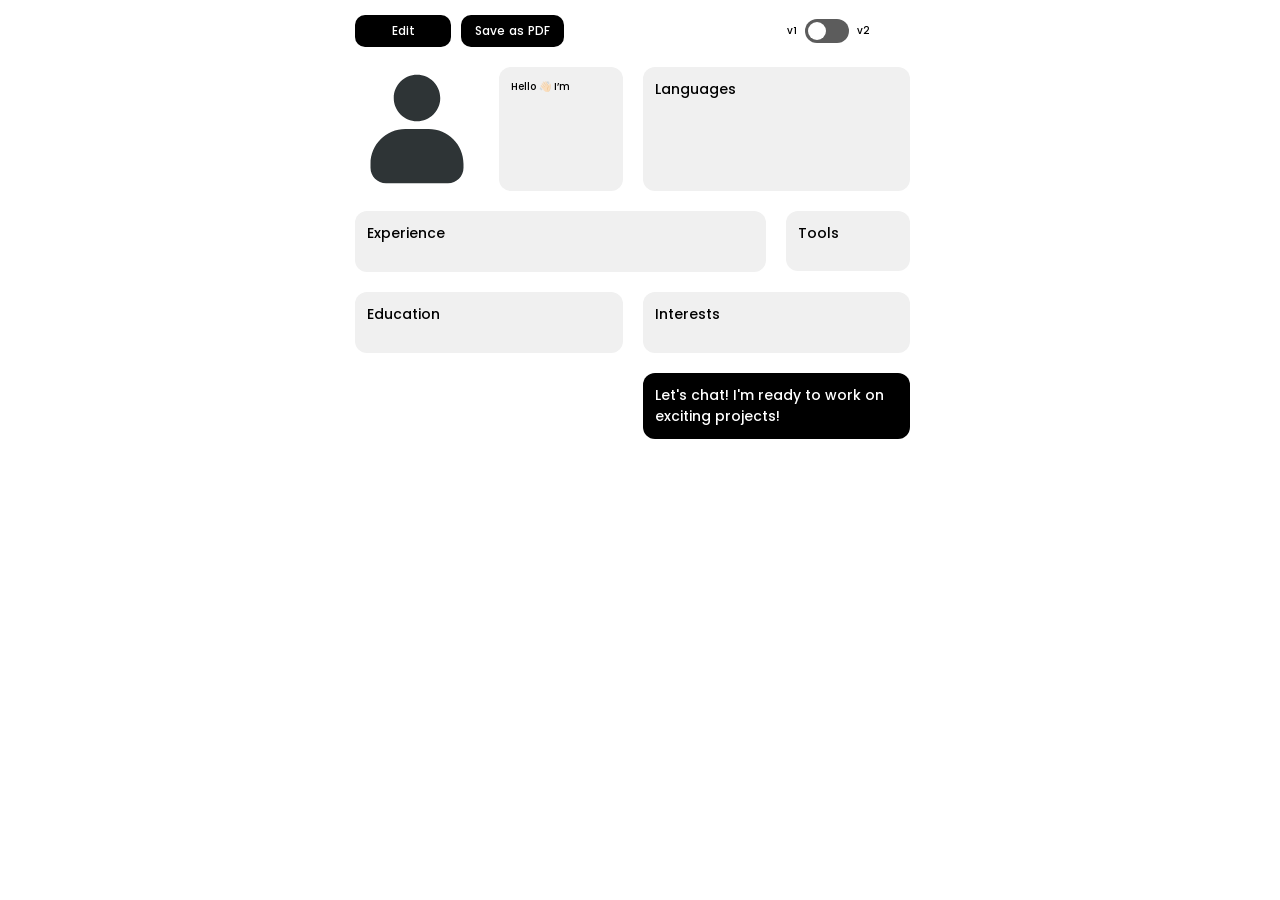
==== index.html @ 07ee737b "Creating-website" ====
<!doctype html>
<html lang="en">
  <head>
    <meta charset="UTF-8" />
    <meta name="viewport" content="width=device-width, initial-scale=1.0" />
    <meta
      name="description"
      content="Editable CV page with two layouts, local persistence, CSS animations, and PDF export."
    />
    <title>CV</title>
    <link rel="icon" type="image/svg+xml" href="data/vitae-logo.svg" />
    <script src="js/layout-bootstrap.js"></script>
    <link rel="stylesheet" href="css/vitae-style.css" />
    <script defer src="js/app-utils.js"></script>
    <script defer src="js/cv-data.js"></script>
    <script defer src="js/pdf-export.js"></script>
    <script defer src="js/index.js"></script>
  </head>

  <body class="homePage">
    <main>
      <article>
        <div class="pageActions" role="toolbar" aria-label="Page actions">
          <a class="actionButton" href="edit.html">Edit</a>
          <button class="actionButton" type="button" id="savePdfButton">
            Save as PDF
          </button>

          <label class="viewSwitch" for="view-switch">
            <span class="viewSwitchLabel">v1</span>
            <span class="switchControl">
              <input
                id="view-switch"
                name="viewSwitch"
                type="checkbox"
                aria-label="Switch resume version"
              />
              <span class="switchSlider"></span>
            </span>
            <span class="viewSwitchLabel">v2</span>
          </label>
        </div>

        <div class="flexCol bentoFlexbox">
          <section class="flexRow introduction" aria-label="Introduction">
            <img src="" alt="Portrait" class="square124 avatar" />

            <div class="square124 flexCol nameBox">
              <p class="textSmall fs10">Hello 👋🏻 I&rsquo;m</p>

              <div class="flexCol yourInfo">
                <h1 class="name"></h1>
                <p class="textSmall fs12 role"></p>
              </div>
            </div>

            <section
              class="flexCol languagesBox"
              aria-labelledby="languages-title"
            >
              <h2 class="title" id="languages-title">Languages</h2>

              <div class="flexRow listLanguages">
                <div class="flexCol nameLanguages"></div>
                <div class="flexCol levelLanguages"></div>
              </div>
            </section>
          </section>

          <section class="flexRow experience" aria-label="Experience and tools">
            <section
              class="flexCol experienceBox"
              aria-labelledby="experience-title"
            >
              <h2 class="title" id="experience-title">Experience</h2>

              <div class="flexCol jobList"></div>
            </section>

            <aside class="flexCol toolsBox" aria-labelledby="tools-title">
              <h2 class="title" id="tools-title">Tools</h2>

              <div class="flexCol toolsFrame"></div>
            </aside>
          </section>

          <section
            class="flexRow summary"
            aria-label="Education and extra information"
          >
            <section
              class="flexCol educationBox"
              aria-labelledby="education-title"
            >
              <h2 class="title" id="education-title">Education</h2>

              <div class="educationList"></div>
            </section>

            <div class="flexCol extraBox">
              <section
                class="flexCol interestsBox"
                aria-labelledby="interests-title"
              >
                <h2 class="title" id="interests-title">Interests</h2>

                <div class="interestsContent"></div>
              </section>

              <section
                class="flexCol contactBox"
                aria-labelledby="contact-title"
              >
                <h2 class="title contact" id="contact-title">
                  Let's chat! I'm ready to work on exciting projects!
                </h2>

                <address class="flexRow contactContent"></address>
              </section>
            </div>
          </section>
        </div>
      </article>
    </main>
  </body>
</html>
---- css/vitae-style.css ----
@font-face {
  font-family: "Poppins";
  src: url("fonts/Poppins-Regular.ttf");
  font-weight: 400;
  font-style: normal;
  font-display: swap;
}

@font-face {
  font-family: "Poppins";
  src: url("fonts/Poppins-Medium.ttf");
  font-weight: 500;
  font-style: normal;
  font-display: swap;
}

@font-face {
  font-family: "Poppins";
  src: url("fonts/Poppins-SemiBold.ttf");
  font-weight: 600;
  font-style: normal;
  font-display: swap;
}

:root {
  --font-primary: "Poppins", sans-serif;
  --color-white: #ffffff;
  --color-black: #000000;
  --color-surface: #f0f0f0;
  --color-surface-muted: #5c5c5c;
  --color-text-muted: #3f3d3d;
  --color-accent: #28d979;
  --color-accent-dark: #149063;
  --color-highlight-bg: rgba(126, 115, 18, 0.4);
  --color-highlight-text: #ddf163;
  --color-danger: #c93434;
  --color-border: #d4d4d4;
  --shadow-soft: 0 12px 28px rgba(0, 0, 0, 0.12);
  --shadow-soft-press: 0 8px 18px rgba(0, 0, 0, 0.1);
  --scrollbar-compensation: 0px;
}

* {
  box-sizing: border-box;
}

html {
  scrollbar-gutter: stable;
}

body {
  margin: 0;
  background-color: var(--color-white);
  font-family: var(--font-primary);
}

main {
  width: 595px;
  margin: 0 auto;
  font-family: var(--font-primary);
}

article {
  width: 555px;
  padding: 15px 20px;
}

img {
  display: block;
}

button,
input,
textarea,
select {
  color: inherit;
  font: inherit;
}

a {
  color: inherit;
}

button:disabled {
  cursor: not-allowed;
  opacity: 0.7;
}

a:focus-visible,
button:focus-visible,
input:focus-visible,
textarea:focus-visible,
select:focus-visible {
  outline: 2px solid var(--color-accent-dark);
  outline-offset: 2px;
}

h1,
h2,
h3,
p,
ul {
  margin: 0;
}

address {
  margin: 0;
  font-style: normal;
}

.flexCol {
  height: fit-content;
  display: flex;
  flex-direction: column;
}

.flexRow {
  display: flex;
  flex-direction: row;
}

.pageActions {
  display: flex;
  flex-wrap: wrap;
  align-items: center;
  gap: 10px;
  margin-bottom: 20px;
}

.actionButton {
  display: inline-flex;
  align-items: center;
  justify-content: center;
  min-width: 96px;
  padding: 10px 14px;
  border: 0;
  border-radius: 10px;
  background-color: var(--color-black);
  color: var(--color-white);
  cursor: pointer;
  font-size: 12px;
  font-weight: 500;
  line-height: 1;
  text-decoration: none;
  white-space: nowrap;
}

.actionButtonSecondary {
  background-color: var(--color-surface-muted);
}

.actionButton,
.inlineActionButton,
.itemActionButton,
.inlineMenuOption {
  position: relative;
  overflow: hidden;
  isolation: isolate;
  transition:
    transform 0.18s ease,
    box-shadow 0.24s ease,
    filter 0.24s ease;
  will-change: transform;
}

.actionButton:hover,
.inlineActionButton:hover,
.itemActionButton:hover,
.inlineMenuOption:hover {
  box-shadow: var(--shadow-soft);
}

.actionButton:active,
.inlineActionButton:active,
.itemActionButton:active,
.inlineMenuOption:active {
  transform: scale(0.985);
  box-shadow: var(--shadow-soft-press);
}

.materialWaveRipple {
  position: absolute;
  top: var(--wave-y, 50%);
  left: var(--wave-x, 50%);
  z-index: 0;
  width: var(--wave-size, 0);
  height: var(--wave-size, 0);
  border-radius: 50%;
  background-color: currentColor;
  opacity: 0.18;
  transform: translate(-50%, -50%) scale(0);
  pointer-events: none;
  animation: materialWave 0.6s ease-out forwards;
}

@keyframes materialWave {
  from {
    opacity: 0.18;
    transform: translate(-50%, -50%) scale(0);
  }

  to {
    opacity: 0;
    transform: translate(-50%, -50%) scale(1);
  }
}

.viewSwitch {
  display: inline-flex;
  align-items: center;
  gap: 8px;
  margin-left: auto;
}

.viewSwitchLabel {
  font-size: 10px;
  font-weight: 500;
}

.switchControl {
  position: relative;
  width: 44px;
  height: 24px;
}

.switchControl input {
  position: absolute;
  inset: 0;
  opacity: 0;
  cursor: pointer;
}

.switchSlider {
  position: absolute;
  inset: 0;
  border-radius: 999px;
  background-color: var(--color-surface-muted);
  transition: background-color 0.2s ease;
}

.switchSlider::after {
  content: "";
  position: absolute;
  top: 3px;
  left: 3px;
  width: 18px;
  height: 18px;
  border-radius: 50%;
  background-color: var(--color-white);
  transition: transform 0.2s ease;
}

.switchControl input:checked + .switchSlider,
html[data-layout-version="v2"] .switchSlider {
  background-color: var(--color-accent);
}

.switchControl input:checked + .switchSlider::after,
html[data-layout-version="v2"] .switchSlider::after {
  transform: translateX(20px);
}

.bentoFlexbox {
  width: 555px;
  gap: 20px;
}

.introduction,
.experience,
.summary,
.extraBox {
  gap: 20px;
}

.square124 {
  width: 124px;
  height: 124px;
}

html[data-layout-version="v2"] .experience {
  order: 3;
}

html[data-layout-version="v2"] .summary {
  order: 2;
}

html[data-layout-version="v2"] .experienceBox {
  order: 2;
}

html[data-layout-version="v2"] .toolsBox {
  order: 1;
}

.avatar {
  width: 124px;
  height: 124px;
  object-fit: cover;
  border-radius: 12px;
}

.avatarEditButton {
  display: flex;
  flex: 0 0 124px;
  align-items: stretch;
  justify-content: center;
  width: 124px;
  height: 124px;
  padding: 0;
  border: 0;
  border-radius: 12px;
  overflow: hidden;
  background: transparent;
  cursor: pointer;
  line-height: 0;
}

.avatarEditButton .avatar {
  width: 100%;
  height: 100%;
  border: 0;
}

.nameBox {
  justify-content: space-between;
  padding: 12px;
  border-radius: 12px;
  background-color: var(--color-surface);
}

.textSmall {
  font-weight: 500;
  line-height: 150%;
}

.fs10 {
  font-size: 10px;
}

.fs12 {
  font-size: 12px;
}

.yourInfo {
  gap: 6px;
}

.name {
  font-size: 14px;
  font-weight: 600;
  line-height: 104%;
}

.role {
  color: var(--color-surface-muted);
}

.languagesBox {
  position: relative;
  width: 267px;
  min-height: 124px;
  gap: 16px;
  padding: 12px;
  border-radius: 12px;
  background-color: var(--color-surface);
}

.title {
  font-size: 14px;
  font-weight: 500;
  line-height: 150%;
}

.listLanguages {
  gap: 17px;
}

.nameLanguages,
.levelLanguages {
  gap: 10px;
}

.nameLanguages .textSmall {
  line-height: 104%;
}

.progressContainer {
  width: 168px;
  height: 11px;
  background-color: var(--color-surface);
  border-radius: 3px;
  overflow: hidden;
}

.progressBar {
  width: var(--progress, 0%);
  height: 100%;
  border-radius: 3px;
  background-color: var(--color-accent);
}

.experienceBox {
  width: 411px;
  gap: 16px;
  padding: 12px;
  border-radius: 12px;
  background-color: var(--color-surface);
}

.jobList {
  gap: 10px;
}

.job {
  width: 100%;
  gap: 8px;
  padding: 8px;
  border-radius: 10px;
  background-color: var(--color-white);
}

.jobTopBar,
.educationTopBar {
  align-items: center;
  justify-content: space-between;
}

.jobTopBarDate {
  font-size: 8px;
  font-weight: 500;
  line-height: 150%;
}

.jobMostRecentTag {
  width: 61px;
  padding: 2px 0;
  border-radius: 59px;
  background-color: var(--color-highlight-bg);
  color: var(--color-highlight-text);
  text-align: center;
  font-size: 8px;
  font-weight: 500;
  line-height: 155%;
}

.jobContent {
  gap: 8px;
  justify-content: space-between;
}

.jobInfo {
  width: 124px;
}

.aboutJob {
  display: flex;
  flex-wrap: wrap;
  gap: 6px;
  transform: translateY(-2px);
}

.aboutJobText {
  color: var(--color-text-muted);
  font-size: 8px;
  font-weight: 500;
  line-height: 150%;
}

.aboutJobText.separator,
.aboutJobTextSeparator {
  color: var(--color-black);
}

.jobFeaturedPointsText {
  width: 239px;
  padding-left: 10px;
  font-size: 8px;
  font-weight: 400;
  line-height: 150%;
}

.job.mostRecent {
  position: relative;
  background-color: var(--color-accent);
}

.jobMostRecentTag {
  position: relative;
  z-index: 1;
}

.job.mostRecent .jobTopBarDate,
.job.mostRecent .textSmall.fs10,
.job.mostRecent .aboutJobText,
.job.mostRecent .jobFeaturedPoints,
.job.mostRecent .aboutJobText.separator,
.job.mostRecent .aboutJobTextSeparator {
  color: var(--color-white);
}

.toolsBox {
  width: 124px;
  gap: 15px;
  padding: 12px;
  border-radius: 12px;
  background-color: var(--color-surface);
}

.toolsFrame {
  gap: 12px;
  align-self: center;
}

.toolsContent {
  position: relative;
  display: flex;
  justify-content: center;
  width: 76px;
  padding: 16px 4px;
  border-radius: 6px;
  background-color: var(--color-white);
}

.toolsTag {
  position: absolute;
  top: 0;
  left: 50%;
  z-index: 1;
  width: fit-content;
  padding: 2px 6px;
  border-radius: 59px;
  transform: translate(-50%, -5px);
  white-space: nowrap;
  background-color: var(--color-black);
  color: var(--color-white);
  font-size: 5px;
  font-weight: 500;
  line-height: 142%;
}

.toolsIcons {
  display: grid;
  grid-template-columns: 1fr 1fr;
  gap: 16px;
}

.toolsIcon:nth-child(odd) {
  justify-self: end;
}

.toolsIcon:nth-child(even) {
  justify-self: start;
}

.homePage .nameBox,
.homePage .languagesBox,
.homePage .experienceBox,
.homePage .toolsBox,
.homePage .educationBox,
.homePage .interestsBox,
.homePage .contactBox,
.homePage .job,
.homePage .education,
.homePage .toolsContent,
.homePage .interestsTag {
  transform-origin: center;
  transition:
    transform 0.2s ease,
    box-shadow 0.24s ease,
    background-color 0.24s ease;
}

.homePage .job,
.homePage .education,
.homePage .toolsContent,
.homePage .interestsTag,
.homePage .nameBox,
.homePage .languagesBox,
.homePage .experienceBox,
.homePage .toolsBox,
.homePage .educationBox,
.homePage .interestsBox,
.homePage .contactBox {
  cursor: pointer;
}

@media (hover: hover) and (pointer: fine) {
  .homePage .nameBox:hover,
  .homePage .languagesBox:hover,
  .homePage .experienceBox:hover,
  .homePage .toolsBox:hover,
  .homePage .educationBox:hover,
  .homePage .interestsBox:hover,
  .homePage .contactBox:hover,
  .homePage .job:hover,
  .homePage .education:hover,
  .homePage .toolsContent:hover,
  .homePage .interestsTag:hover {
    transform: translateY(-2px);
    box-shadow: var(--shadow-soft);
  }
}

.homePage .nameBox:active,
.homePage .languagesBox:active,
.homePage .experienceBox:active,
.homePage .toolsBox:active,
.homePage .educationBox:active,
.homePage .interestsBox:active,
.homePage .contactBox:active,
.homePage .job:active,
.homePage .education:active,
.homePage .toolsContent:active,
.homePage .interestsTag:active {
  transform: scale(0.985);
  box-shadow: var(--shadow-soft-press);
}

.editorPage .experienceBox,
.editorPage .toolsBox {
  width: 267px;
}

.editorPage .toolsFrame {
  width: 100%;
  align-self: stretch;
}

.editorPage .toolsBox {
  gap: 16px;
}

.educationBox {
  width: 268px;
  gap: 16px;
  padding: 12px;
  border-radius: 12px;
  background-color: var(--color-surface);
}

.educationList {
  display: grid;
  grid-template-columns: 1fr 1fr;
  row-gap: 16px;
  column-gap: 12px;
}

.education {
  width: 116px;
  height: fit-content;
  gap: 8px;
  padding: 8px;
  border-radius: 10px;
  background-color: var(--color-white);
}

.educationTopBarDate {
  font-size: 10px;
  font-weight: 500;
  line-height: 150%;
}

.educationContent {
  justify-content: space-between;
}

.educationFrame {
  display: flex;
  flex-wrap: wrap;
  row-gap: 0;
  column-gap: 2px;
  transform: translateY(-2px);
}

.educationTag,
.schoolName {
  font-size: 8px;
  font-weight: 400;
  line-height: 150%;
}

.educationTag {
  color: var(--color-accent-dark);
}

.education.mostRecent {
  background-color: var(--color-accent);
}

.education.mostRecent .educationTopBarDate,
.education.mostRecent .textSmall.fs10,
.education.mostRecent .educationTag,
.education.mostRecent .schoolName {
  color: var(--color-white);
}

.interestsBox {
  width: 267px;
  gap: 16px;
  padding: 12px;
  border-radius: 12px;
  background-color: var(--color-surface);
}

.interestsContent {
  display: flex;
  flex-wrap: wrap;
  gap: 8px;
}

.interestsTag {
  padding: 4px 10px;
  border-radius: 40px;
  background-color: var(--color-white);
  font-size: 10px;
  font-weight: 400;
  line-height: 150%;
}

.contactBox {
  width: 267px;
  justify-content: space-between;
  padding: 12px;
  border-radius: 12px;
  background-color: var(--color-black);
}

.title.contact {
  color: var(--color-white);
}

.contactContent {
  gap: 8px;
  flex-wrap: wrap;
}

.contactContentText {
  color: var(--color-white);
  font-size: 10px;
  font-weight: 400;
  line-height: 150%;
}

.contactLink,
.contactLink:link,
.contactLink:visited,
.contactLink:hover,
.contactLink:active {
  color: var(--color-white);
  text-decoration: none;
}

.editorSectionHeader {
  display: flex;
  align-items: center;
  justify-content: space-between;
  gap: 10px;
}

.inlineActionButton,
.itemActionButton {
  display: inline-flex;
  align-items: center;
  justify-content: center;
  min-width: 24px;
  height: 24px;
  padding: 0 8px;
  border: 0;
  border-radius: 999px;
  background-color: var(--color-black);
  color: var(--color-white);
  cursor: pointer;
  font-size: 12px;
  line-height: 1;
}

.inlineActionButton:disabled {
  opacity: 0.45;
  cursor: not-allowed;
}

.inlineMenu {
  position: relative;
}

.inlineMenuPopup {
  position: absolute;
  top: calc(100% + 8px);
  right: 0;
  z-index: 10;
  display: flex;
  min-width: 190px;
  flex-direction: column;
  gap: 6px;
  padding: 8px;
  border: 1px solid var(--color-border);
  border-radius: 12px;
  background-color: var(--color-white);
  box-shadow: 0 10px 24px rgba(0, 0, 0, 0.12);
}

.inlineMenuPopup[hidden] {
  display: none;
}

.inlineMenuOption {
  width: 100%;
  padding: 8px 10px;
  border: 0;
  border-radius: 8px;
  background-color: var(--color-surface);
  cursor: pointer;
  font-size: 10px;
  font-weight: 500;
  line-height: 1.4;
  text-align: left;
}

.inlineMenuOption:hover {
  background-color: rgba(40, 217, 121, 0.18);
}

.inlineMenuEmpty {
  margin: 0;
  font-size: 10px;
  line-height: 1.4;
}

.itemActionButtonDanger {
  background-color: var(--color-danger);
}

.itemActionButtonStar.isActive {
  background-color: var(--color-accent-dark);
}

.editorList,
.editorTagList,
.editorToolsList {
  display: flex;
  flex-direction: column;
  gap: 10px;
}

.editorLanguagesList {
  gap: 8px;
}

.editorLanguageRow,
.editorInterestRow {
  display: grid;
  grid-template-columns: 1fr 76px 24px;
  gap: 8px;
  align-items: center;
}

.editorInput,
.editorTextarea,
.editorRange,
.editorSelect {
  width: 100%;
}

.editorInput,
.editorTextarea,
.editorSelect {
  padding: 6px 8px;
  border: 1px solid var(--color-border);
  border-radius: 8px;
  background-color: var(--color-white);
  font-size: 10px;
}

.editorTextarea {
  min-height: 56px;
  resize: vertical;
}

.editorRange {
  accent-color: var(--color-accent-dark);
}

.editorFieldLabel,
.editorHelperText,
.editorRangeValue {
  font-size: 8px;
  line-height: 1.4;
}

.editorFieldLabel,
.editorRangeValue {
  font-weight: 500;
}

.editorHelperText {
  color: var(--color-surface-muted);
}

.editorInputName,
.editorInputRole {
  padding-top: 4px;
  padding-bottom: 4px;
  line-height: 1.2;
}

.editorInputName {
  font-size: 12px;
  font-weight: 600;
}

.editorInputRole {
  font-size: 10px;
}

.editorCard {
  gap: 8px;
  padding: 8px;
  border-radius: 10px;
  background-color: var(--color-white);
}

.editorCardActions {
  display: flex;
  align-items: center;
  justify-content: space-between;
  gap: 8px;
}

.editorCardActionsRight {
  display: flex;
  align-items: center;
  gap: 6px;
}

.editorCardTitle {
  font-size: 10px;
  font-weight: 600;
}

.editorCard.mostRecent {
  background-color: rgba(40, 217, 121, 0.18);
}

.editorEducationList {
  grid-template-columns: 1fr;
}

.editorTagList {
  gap: 8px;
}

.editorFieldGroup {
  gap: 4px;
}

.editorSelect {
  appearance: auto;
}

.editorToolOptions {
  display: flex;
  flex-direction: column;
  gap: 6px;
}

.editorToolCheckboxList {
  display: flex;
  flex-direction: column;
  gap: 4px;
}

.editorToolCheckboxItem {
  display: flex;
  align-items: center;
  gap: 6px;
  font-size: 10px;
  line-height: 1.4;
}

.editorToolCheckboxImage {
  width: 18px;
  height: 18px;
  object-fit: contain;
}

.editorCheckboxText {
  min-width: 0;
}

.editorContactFields {
  gap: 8px;
}

.contactEditorLabel {
  color: var(--color-white);
}

.contactEditorInput {
  border-color: rgba(255, 255, 255, 0.2);
}

.hasModalOpen {
  position: fixed;
  inset: 0;
  width: 100%;
  overflow-y: scroll;
}

.editorModalBackdrop {
  position: fixed;
  inset: 0;
  z-index: 100;
  display: flex;
  align-items: center;
  justify-content: center;
  padding: 20px;
  background-color: rgba(0, 0, 0, 0.38);
}

.editorModal {
  display: flex;
  width: min(100%, 360px);
  flex-direction: column;
  gap: 12px;
  padding: 20px;
  border-radius: 16px;
  background-color: var(--color-white);
  box-shadow: 0 16px 40px rgba(0, 0, 0, 0.18);
  font-family: var(--font-primary);
}

.editorModalBackdrop[hidden] {
  display: none;
}

.editorModalTitle,
.editorModalText {
  margin: 0;
}

.editorModalTitle {
  font-size: 16px;
  font-weight: 600;
  line-height: 1.3;
}

.editorModalText {
  font-size: 12px;
  line-height: 1.5;
}

.editorModalActions {
  display: flex;
  gap: 10px;
  justify-content: flex-end;
}

.printPage,
.printPage * {
  -webkit-print-color-adjust: exact;
  print-color-adjust: exact;
}

.printPage {
  background-color: var(--color-white);
}

.printViewport {
  min-height: 100vh;
  padding: 24px 0;
  background-color: var(--color-white);
}

.printActionButton {
  position: fixed;
  top: 20px;
  right: 20px;
  z-index: 20;
}

.printCanvas {
  width: var(--print-sheet-width-scaled, 210mm);
  min-height: var(--print-sheet-height-scaled, 297mm);
  margin: 0 auto;
  background-color: var(--color-white);
}

.printSheet {
  transform: scale(var(--print-scale, 1));
  transform-origin: top left;
  background-color: var(--color-white);
}

.printPage main {
  margin: 0;
}

.job,
.education,
.toolsContent,
.interestsTag,
.contactBox,
.nameBox,
.languagesBox,
.experienceBox,
.toolsBox,
.educationBox,
.interestsBox {
  break-inside: avoid;
  page-break-inside: avoid;
}

@media (max-width: 680px) {
  .homePage {
    overflow-x: hidden;
  }

  .homePage main {
    width: 100%;
    max-width: 595px;
    padding: 0 12px 16px;
  }

  .homePage article {
    width: 100%;
    padding: 12px 0 16px;
  }

  .homePage .pageActions {
    gap: 8px;
    margin-bottom: 16px;
  }

  .homePage .viewSwitch {
    width: 100%;
    margin-left: 0;
    justify-content: flex-end;
  }

  .homePage .bentoFlexbox {
    width: 100%;
    gap: 12px;
  }

  .homePage .introduction,
  .homePage .experience,
  .homePage .summary,
  .homePage .extraBox {
    gap: 12px;
  }

  .homePage .introduction,
  .homePage .experience,
  .homePage .summary {
    flex-direction: column;
  }

  .homePage .square124,
  .homePage .nameBox,
  .homePage .languagesBox,
  .homePage .experienceBox,
  .homePage .toolsBox,
  .homePage .educationBox,
  .homePage .interestsBox,
  .homePage .contactBox {
    width: 100%;
    height: auto;
  }

  .homePage .avatar {
    width: 124px;
    height: 124px;
    margin: 0 auto;
  }

  .homePage .nameBox {
    min-height: 124px;
  }

  .homePage .languagesBox {
    min-height: 0;
  }

  .homePage .listLanguages {
    gap: 12px;
    justify-content: space-between;
  }

  .homePage .nameLanguages {
    max-width: 42%;
  }

  .homePage .levelLanguages {
    flex: 1;
  }

  .homePage .progressContainer {
    width: 100%;
    max-width: none;
  }

  .homePage .jobContent {
    flex-direction: column;
    gap: 10px;
  }

  .homePage .jobInfo,
  .homePage .jobFeaturedPointsText {
    width: 100%;
  }

  .homePage .jobFeaturedPointsText {
    padding-left: 18px;
  }

  .homePage .toolsFrame {
    display: grid;
    width: 100%;
    grid-template-columns: repeat(auto-fit, minmax(112px, 1fr));
    gap: 12px;
    align-self: stretch;
  }

  .homePage .toolsContent {
    width: 100%;
    min-height: 100%;
  }

  .homePage .educationList {
    grid-template-columns: 1fr;
    row-gap: 12px;
  }

  .homePage .education {
    width: 100%;
  }
}

@media (max-width: 420px) {
  .homePage main {
    padding-inline: 8px;
  }

  .homePage .pageActions {
    gap: 6px;
  }

  .homePage .actionButton {
    min-width: auto;
    flex: 1 1 auto;
  }

  .homePage .viewSwitch {
    justify-content: center;
  }
}

@media print {
  @page {
    size: A4 portrait;
    margin: 0;
  }

  html,
  body {
    width: 210mm;
    min-height: 297mm;
    margin: 0;
    padding: 0;
    background-color: var(--color-white);
  }

  body {
    overflow: visible;
  }

  .pageActions,
  .editorModalBackdrop,
  .printActionButton {
    display: none !important;
  }

  .printViewport {
    min-height: auto;
    padding: 0;
  }

  .printCanvas {
    width: var(--print-sheet-width-scaled, 210mm);
    min-height: var(--print-sheet-height-scaled, 297mm);
    margin: 0;
  }
}
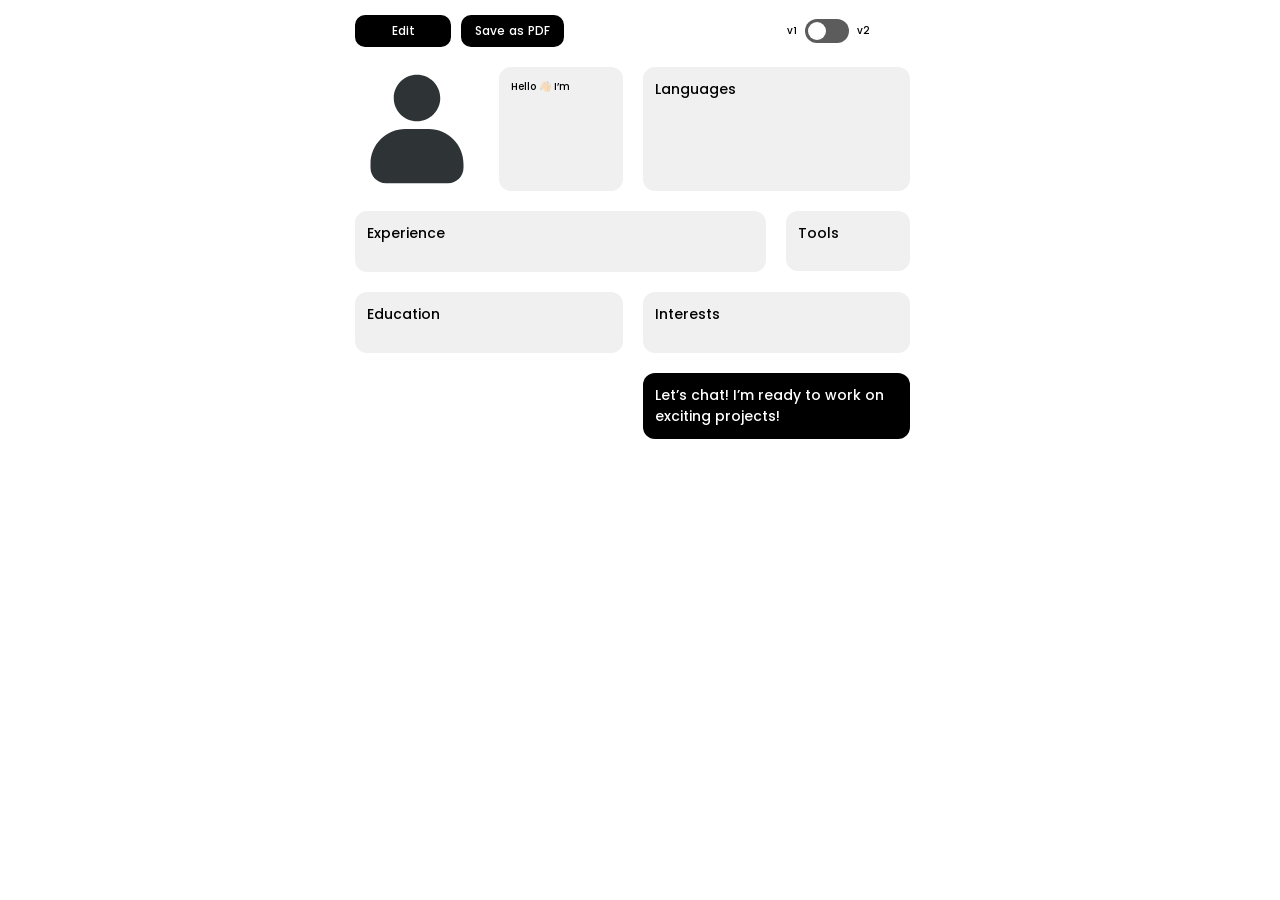
==== commit 5bd60a2d: "Editing-apostrophe" ====
--- a/index.html
+++ b/index.html
@@ -112,7 +112,7 @@
                 aria-labelledby="contact-title"
               >
                 <h2 class="title contact" id="contact-title">
-                  Let's chat! I'm ready to work on exciting projects!
+                  Let&rsquo;s chat! I&rsquo;m ready to work on exciting projects!
                 </h2>
 
                 <address class="flexRow contactContent"></address>
